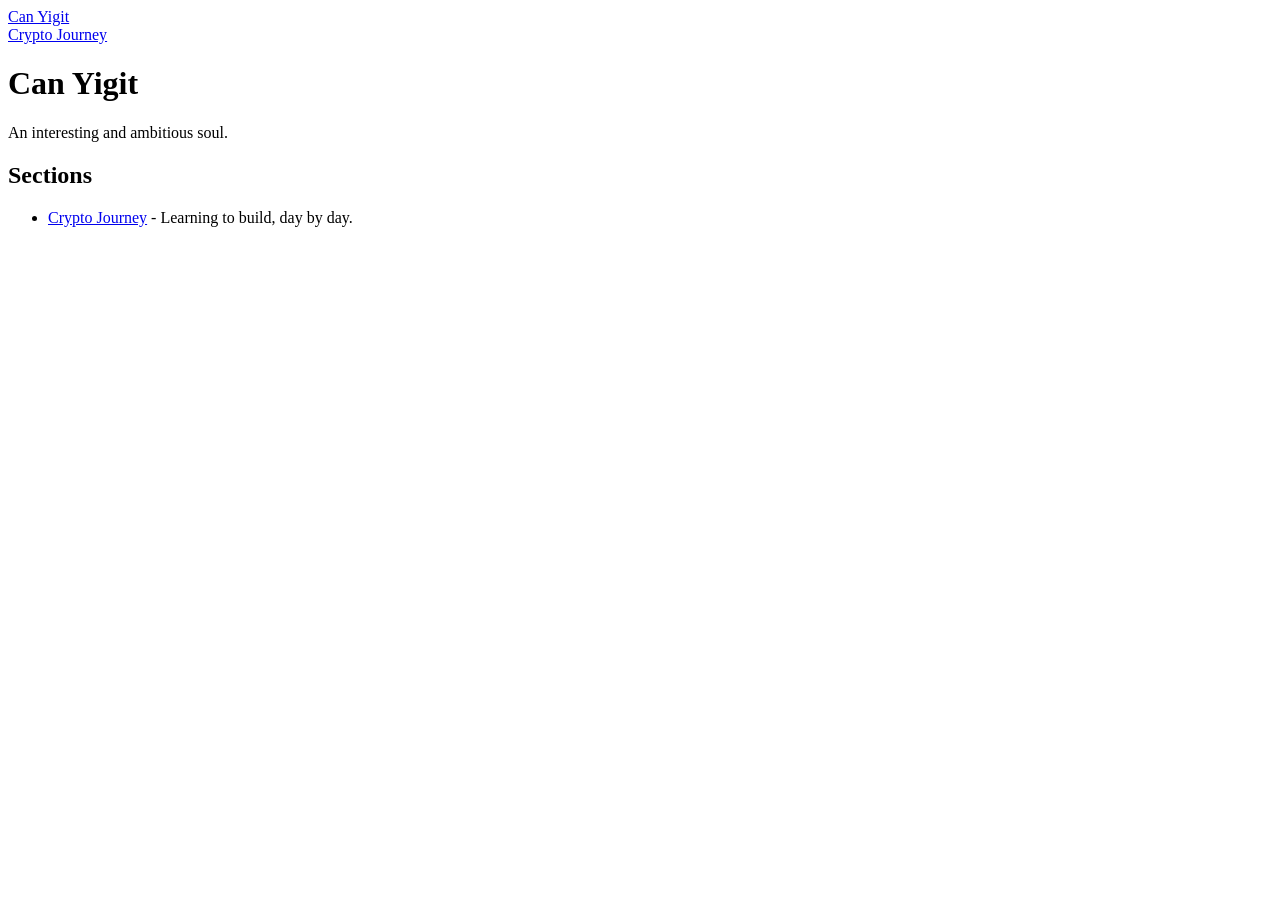
==== index.html @ 37b95651 "Day3 update of structures" ====
<!DOCTYPE html>
<html lang="en">
<head>
    <meta charset="UTF-8">
    <meta name="viewport" content="width=device-width, initial-scale=1.0">
    <title>Can Yigit</title>
    <link rel="stylesheet" href="style.css">
</head>
<body>
    <nav class="navbar">
        <a href="index.html"><span class="logo">Can Yigit</span></a>
        <div class="nav-links">
            <a href="Crypto-Journey/index.html">Crypto Journey</a>
        </div>
    </nav>

    <header class="Hero">
        <h1>Can Yigit</h1>
        <p class="tagline">An interesting and ambitious soul.</p>
    </header>

    <main>
        <section>
            <h2>Sections</h2>
            <ul>
                <li><a href="Crypto-Journey/index.html">Crypto Journey</a> - Learning to build, day by day.</li>
            </ul>
        </section>
    </main>

</body>
</html>
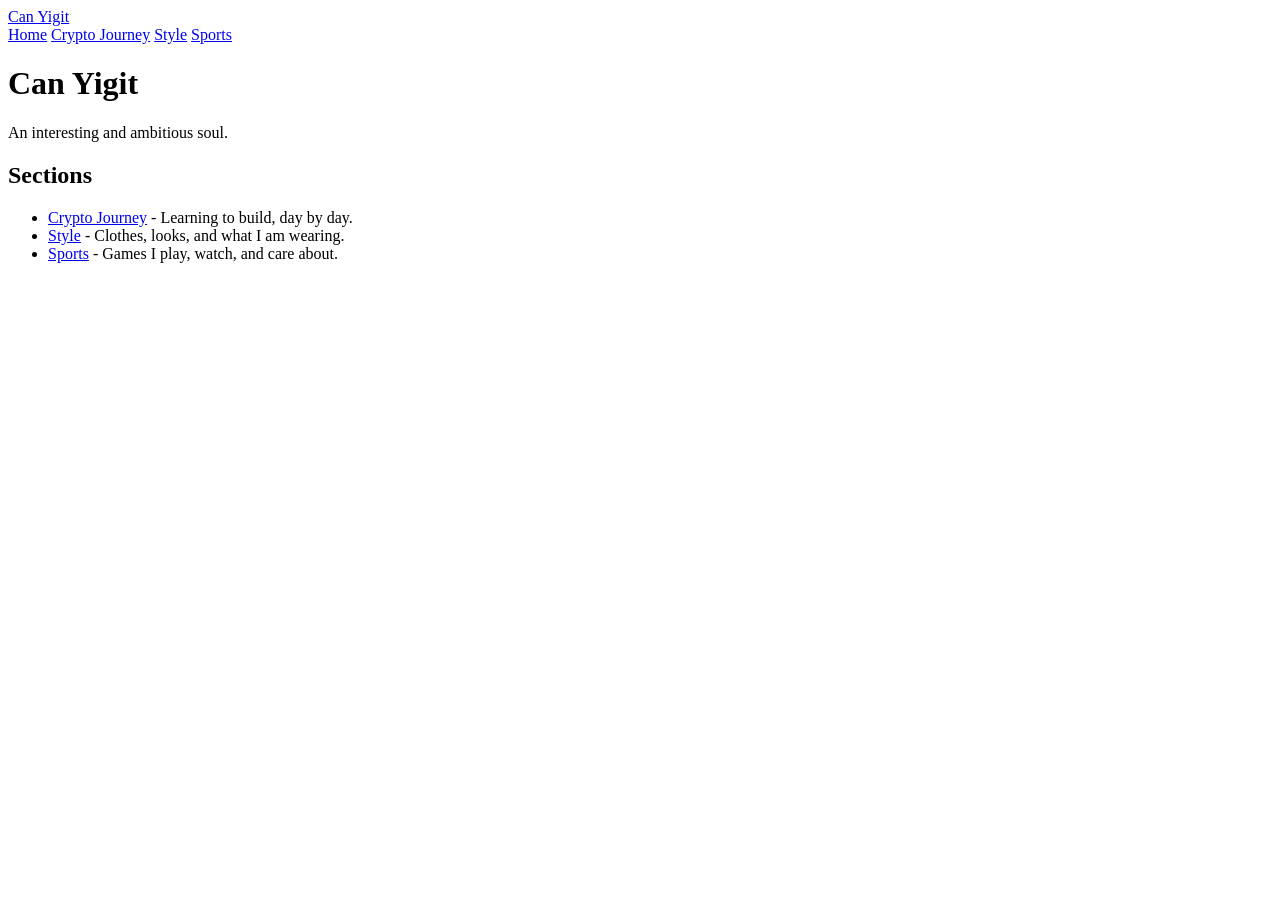
==== commit fd1748f2: "updated nav in all pages" ====
--- a/index.html
+++ b/index.html
@@ -10,7 +10,10 @@
     <nav class="navbar">
         <a href="index.html"><span class="logo">Can Yigit</span></a>
         <div class="nav-links">
+            <a href="index.html">Home</a>
             <a href="Crypto-Journey/index.html">Crypto Journey</a>
+            <a href="Style/index.html">Style</a>
+            <a href="Sports/index.html">Sports</a>
         </div>
     </nav>
 
@@ -24,6 +27,8 @@
             <h2>Sections</h2>
             <ul>
                 <li><a href="Crypto-Journey/index.html">Crypto Journey</a> - Learning to build, day by day.</li>
+                <li><a href="Style/index.html">Style</a> - Clothes, looks, and what I am wearing.</li>
+                <li><a href="Sports/index.html">Sports</a> - Games I play, watch, and care about.</li>
             </ul>
         </section>
     </main>
